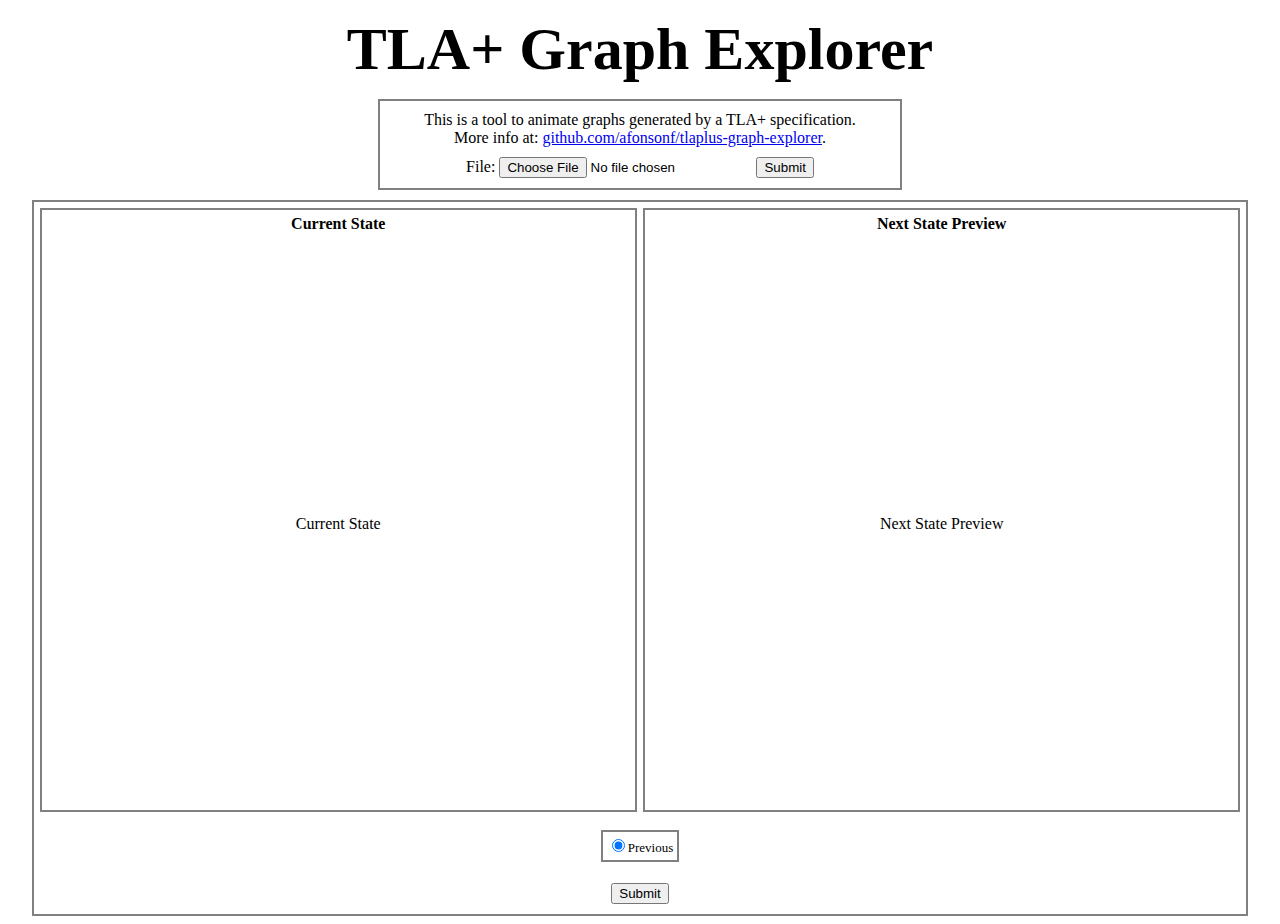
==== src/index.html @ d1dfc247 "first version" ====
<!DOCTYPE html>
<html>
<head>
  <meta charset="UTF-8">
  <!-- <meta http-equiv="refresh" content="3" > -->
  <title>TLA+ Graph Explorer</title>
  <link href="css/index.css" media="all" rel="stylesheet" type="text/css"/>
  <link href="tla-state.css" media="all" rel="stylesheet" type="text/css"/>
  <script type="text/javascript" src="lib/svg.min.js"></script>
  <script type="text/javascript" src="lib/parser.js"></script>
</head>
<body>
  <div class="title"> TLA+ Graph Explorer </div>

  <div class="info">
    This is a tool to animate graphs generated by a TLA+ specification. <br>
    More info at: <a href="https://github.com/afonsonf/tlaplus-graph-explorer">github.com/afonsonf/tlaplus-graph-explorer</a>.

    <div class="fileSubmit">
      File: <input type="file" id="graph" name="graph">
      <button onclick="loadFile()">Submit</button>
      <p style="display: inline; color: green;" id="check"> &#10004; </p>
    </div>
  </div>

  <div class="mainDiv">
    <div class="statesDiv">

      <div class="currState">
        <h4> Current State </h4>
        <div id="content-curr" class="state-content">
          <div class="state-default"> Current State </div>
        </div>
      </div>

      <div class="nextState">
        <h4> Next State Preview </h4>
        <div id="content-next" class="state-content">
          <div class="state-default"> Next State Preview </div>
        </div>
      </div>

    </div>

    <div class="actionsDiv" id="actionsDiv">
      <div class="actions" id="actions">
        <label>
          <input type="radio" name="action" value="0" checked>Previous
        </label>
      </div>
      <div class="actions-submit">
        <button onclick="submitAction()">Submit</button>
      </div>
    </div>
  </div>

  <div class="loading">
    <div class="loadingScreen">
      Loading... <p id="progress">0%</p>
    </div>
  </div>

</body>
<script type="text/javascript" src="js/utils.js"></script>
<script type="text/javascript" src="js/index.js"></script>
<script type="text/javascript" src="tla-state.js"></script>
</html>
---- src/css/index.css ----
.title{
  font-size: 60px;
  font-weight: 700;
  margin: 15px;
  text-align: center;
}

.info{
  text-align: center;
  border: 2px solid gray;
  margin: auto;
  width: 500px;
  padding: 10px;
}

.fileSubmit{
  padding-top: 10px;
}

.mainDiv{
  border: 2px solid gray;
  margin: auto;
  margin-top: 10px;
  width: 95%;
  min-width: 1000px;
  height: 700px;
  padding: 6px;
}

.statesDiv{
  width: 100%;
  min-width: 800px;
  height: 600px;
  display: flex;
}

.statesDiv h4{
  height: 20px;
  margin: auto;
  margin-bottom: 6px;
}

.state-content{
  height: calc(100% - 25px);
}

.currState{
  text-align: center;
  border: 2px solid gray;
  margin-right: 3px;
  width: 50%;
  height: 590px;
  padding: 5px;
}

.nextState{
  text-align: center;
  border: 2px solid gray;
  margin-left: 3px;
  width: 50%;
  height: 590px;
  padding: 5px;
}

.actionsDiv{
  margin-top: 4px;
  height: 96px;
}

.actions{
  display: flex;
  align-items: center;
  justify-content: center;
  height: 70%;

  overflow: scroll;
  -ms-overflow-style: none;  /* IE and Edge */
  scrollbar-width: none;  /* Firefox */
}

/* Hide scrollbar for Chrome, Safari and Opera */
.actions::-webkit-scrollbar {
  display: none;
}

.actions label{
  border: 2px solid gray;
  margin: 2px;
  padding: 4px;
  font-size: 13px;
}

.actions-submit{
  display: flex;
  align-items: center;
  justify-content: center;
  height: 30%;
}


*.hidden {
  display: none !important;
}

.loading{
  position: fixed;
  top: 0;
  left: 0;
  width: 100%;
  height: 100%;
  background-color: rgba(16, 16, 16, 0.5);

  display: flex;
  justify-content: center;
  align-items: center;
}

.loadingScreen{
  width: 250px;
  height: 100px;
  background-color: #999999;
  border: 2px solid #cccccc;

  display: flex;
  justify-content: center;
  align-items: center;

  font-size: 25px;
  font-weight: 700;
  color: white;
}

.loadingScreen p{
  margin-left: 15px;
}
---- src/tla-state.css ----
.state-default{
  height: 100%;
  display: flex;
  justify-content: center;
  align-items: center;
}

.state-mainContent{
  height: 100%;
  overflow: scroll;
}

.state-prettyPrint{
  text-align: left;
  padding: 3px;
  border: 1px solid black;
}
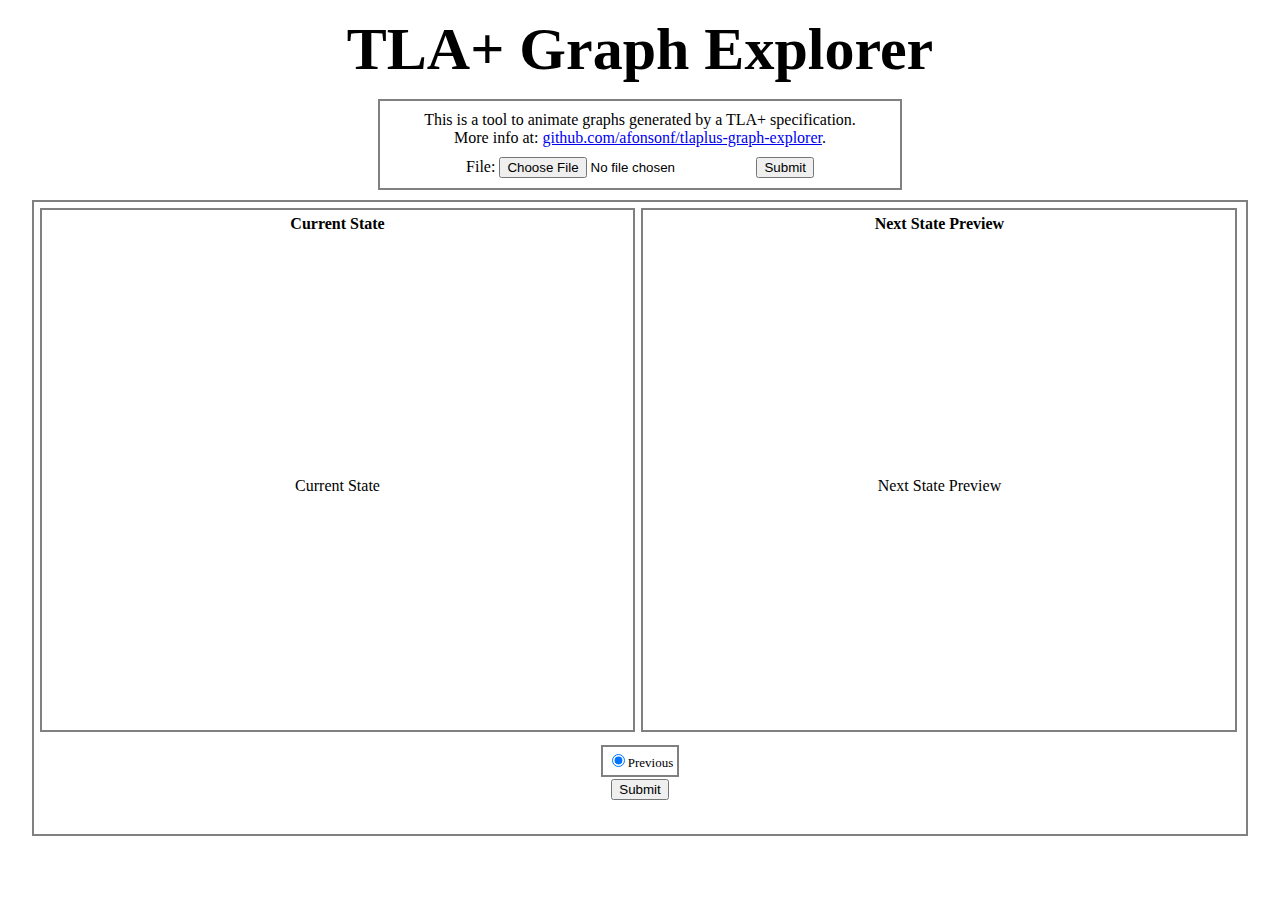
==== commit 0d672492: "Add better support for different screen sizes" ====
--- a/src/index.html
+++ b/src/index.html
@@ -6,7 +6,6 @@
   <title>TLA+ Graph Explorer</title>
   <link href="css/index.css" media="all" rel="stylesheet" type="text/css"/>
   <link href="tla-state.css" media="all" rel="stylesheet" type="text/css"/>
-  <script type="text/javascript" src="lib/svg.min.js"></script>
   <script type="text/javascript" src="lib/parser.js"></script>
 </head>
 <body>
@@ -23,17 +22,17 @@
     </div>
   </div>
 
-  <div class="mainDiv">
+  <div class="mainDiv" id="mainDiv">
     <div class="statesDiv">
 
-      <div class="currState">
+      <div class="currState singleStateDiv">
         <h4> Current State </h4>
         <div id="content-curr" class="state-content">
           <div class="state-default"> Current State </div>
         </div>
       </div>
 
-      <div class="nextState">
+      <div class="nextState singleStateDiv">
         <h4> Next State Preview </h4>
         <div id="content-next" class="state-content">
           <div class="state-default"> Next State Preview </div>
--- a/src/css/index.css
+++ b/src/css/index.css
@@ -23,14 +23,14 @@
   margin-top: 10px;
   width: 95%;
   min-width: 1000px;
-  height: 700px;
+  height: 600px;
   padding: 6px;
 }
 
 .statesDiv{
   width: 100%;
   min-width: 800px;
-  height: 600px;
+  height: calc(100% - 100px);
   display: flex;
 }
 
@@ -44,43 +44,37 @@
   height: calc(100% - 25px);
 }
 
-.currState{
+.singleStateDiv{
   text-align: center;
   border: 2px solid gray;
   margin-right: 3px;
   width: 50%;
-  height: 590px;
+  height: calc(100% - 5px);
   padding: 5px;
+  padding-bottom: 0px;
+}
+
+.currState{
+  margin-right: 3px;
 }
 
 .nextState{
-  text-align: center;
-  border: 2px solid gray;
   margin-left: 3px;
-  width: 50%;
-  height: 590px;
-  padding: 5px;
 }
 
 .actionsDiv{
-  margin-top: 4px;
-  height: 96px;
+  /* margin-top: 4px; */
+  /* margin: 10px; */
+  /* height: 18%; */
 }
 
 .actions{
   display: flex;
   align-items: center;
-  justify-content: center;
-  height: 70%;
-
-  overflow: scroll;
-  -ms-overflow-style: none;  /* IE and Edge */
-  scrollbar-width: none;  /* Firefox */
-}
-
-/* Hide scrollbar for Chrome, Safari and Opera */
-.actions::-webkit-scrollbar {
-  display: none;
+  /* height: 80%; */
+  overflow-x: scroll;
+  overflow-y: hidden;
+  margin-top: 15px;
 }
 
 .actions label{
@@ -88,13 +82,22 @@
   margin: 2px;
   padding: 4px;
   font-size: 13px;
+  flex-shrink: 0;
+}
+
+.actions label:first-child{
+  margin-left: auto;
+}
+
+.actions label:last-child{
+  margin-right: auto;
 }
 
 .actions-submit{
   display: flex;
   align-items: center;
   justify-content: center;
-  height: 30%;
+  /* height: 20%; */
 }
 
 
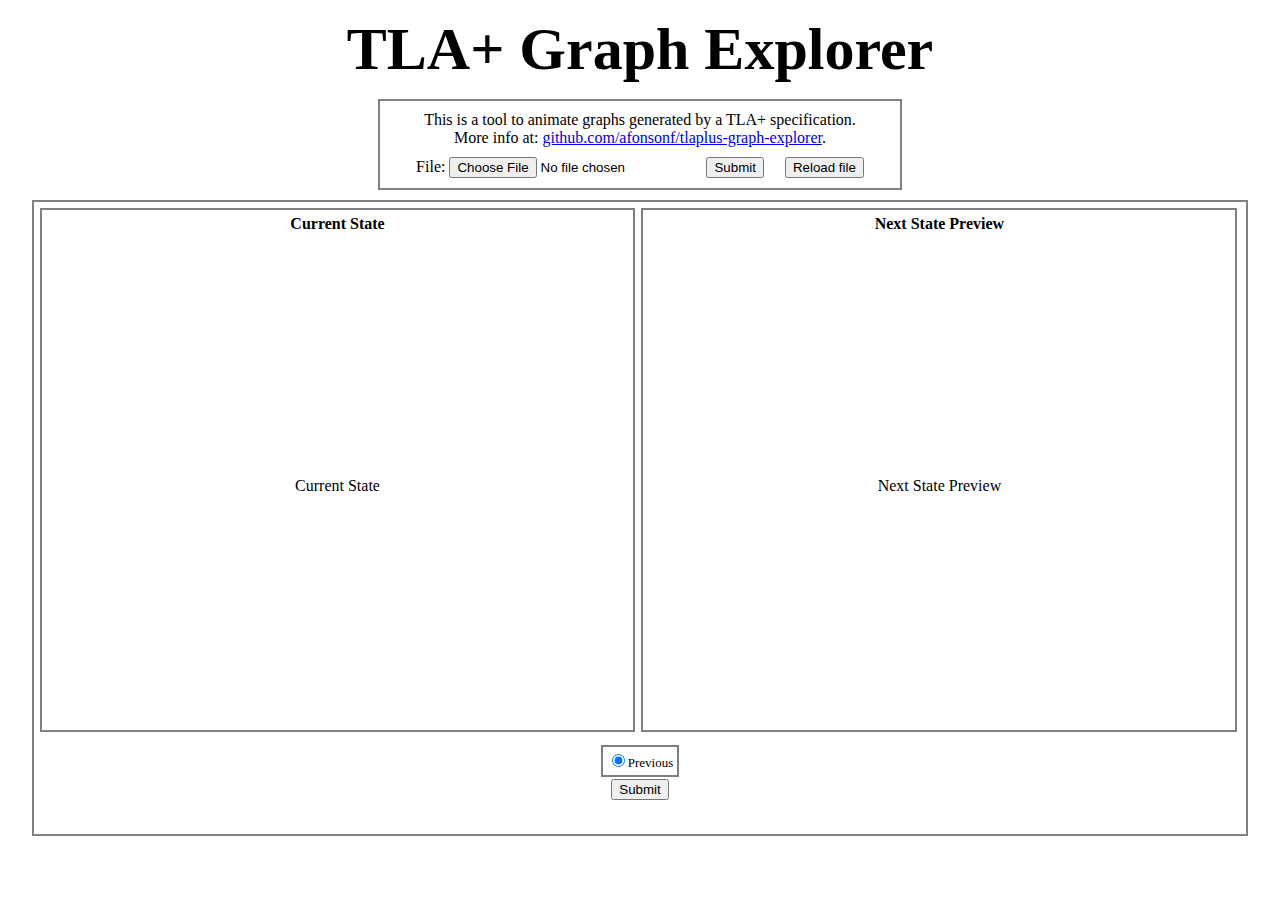
==== commit 6234f0f3: "Add button to reload dot file. Reloading the file will retain the current state, while loading (subm" ====
--- a/src/index.html
+++ b/src/index.html
@@ -9,16 +9,21 @@
   <script type="text/javascript" src="lib/parser.js"></script>
 </head>
 <body>
+  <div id="error" class="alert hidden">
+    <span class="closebtn" onclick="this.parentElement.classList.add('hidden');">&times;</span>
+    Error reading the file! If the contents of the file have been changed you need to re choose the file using the file picker.
+  </div>
   <div class="title"> TLA+ Graph Explorer </div>
 
   <div class="info">
     This is a tool to animate graphs generated by a TLA+ specification. <br>
-    More info at: <a href="https://github.com/afonsonf/tlaplus-graph-explorer">github.com/afonsonf/tlaplus-graph-explorer</a>.
+    More info at: <a target="_blank" href="https://github.com/afonsonf/tlaplus-graph-explorer">github.com/afonsonf/tlaplus-graph-explorer</a>.
 
     <div class="fileSubmit">
-      File: <input type="file" id="graph" name="graph">
+      File: <input type="file" id="graph" name="graph" onclick="this.value = null">
       <button onclick="loadFile()">Submit</button>
-      <p style="display: inline; color: green;" id="check"> &#10004; </p>
+      <p style="display: inline; color: green" id="check"> &#10004; </p>
+      <button onclick="reloadFile()">Reload file</button>
     </div>
   </div>
 
@@ -48,7 +53,7 @@
         </label>
       </div>
       <div class="actions-submit">
-        <button onclick="submitAction()">Submit</button>
+        <button onclick="updateCurrent()">Submit</button>
       </div>
     </div>
   </div>
@@ -61,6 +66,7 @@
 
 </body>
 <script type="text/javascript" src="js/utils.js"></script>
+<script type="text/javascript" src="js/reader.js"></script>
 <script type="text/javascript" src="js/index.js"></script>
 <script type="text/javascript" src="tla-state.js"></script>
 </html>
--- a/src/css/index.css
+++ b/src/css/index.css
@@ -100,6 +100,9 @@
   /* height: 20%; */
 }
 
+.hidden-visibility {
+  visibility: hidden;
+}
 
 *.hidden {
   display: none !important;
@@ -136,3 +139,30 @@
 .loadingScreen p{
   margin-left: 15px;
 }
+
+/* The alert message box */
+.alert {
+  position: relative;
+  padding: 20px;
+  background-color: #f44336; /* Red */
+  color: white;
+  margin-bottom: 15px;
+  opacity: 0.8;
+}
+
+/* The close button */
+.closebtn {
+  margin-left: 15px;
+  color: white;
+  font-weight: bold;
+  float: right;
+  font-size: 22px;
+  line-height: 20px;
+  cursor: pointer;
+  transition: 0.3s;
+}
+
+/* When moving the mouse over the close button */
+.closebtn:hover {
+  color: black;
+}
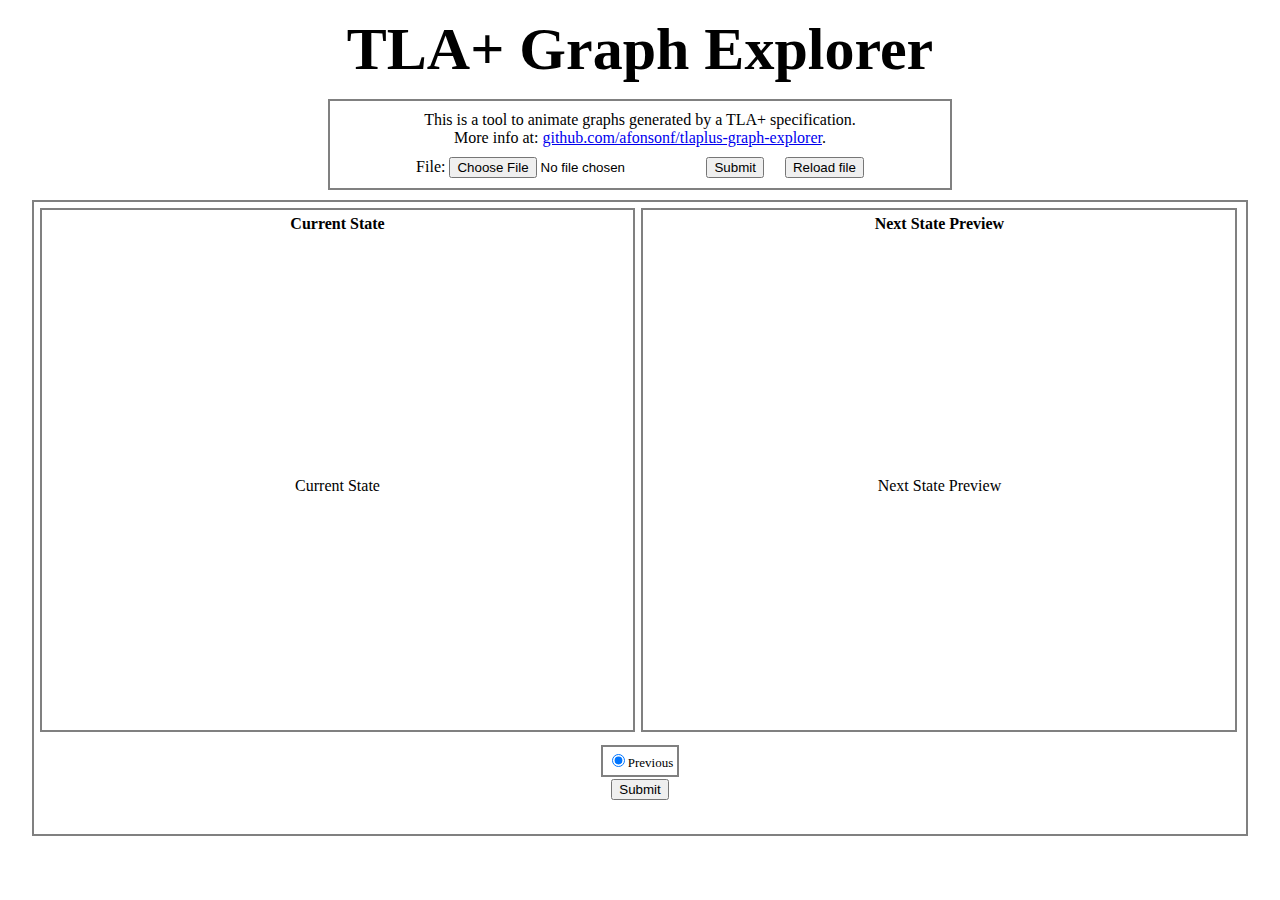
==== commit f0326c13: "Fix parseVars. Change default example to use html template tags." ====
--- a/src/index.html
+++ b/src/index.html
@@ -68,5 +68,6 @@
 <script type="text/javascript" src="js/utils.js"></script>
 <script type="text/javascript" src="js/reader.js"></script>
 <script type="text/javascript" src="js/index.js"></script>
+<script type="text/javascript" src="tla-state-template.js"></script>
 <script type="text/javascript" src="tla-state.js"></script>
 </html>
--- a/src/css/index.css
+++ b/src/css/index.css
@@ -9,7 +9,7 @@
   text-align: center;
   border: 2px solid gray;
   margin: auto;
-  width: 500px;
+  width: 600px;
   padding: 10px;
 }
 
--- a/src/tla-state.css
+++ b/src/tla-state.css
@@ -6,7 +6,7 @@
 }
 
 .state-mainContent{
-  height: 100%;
+  height: calc(100% - 5px);
   overflow: scroll;
 }
 
